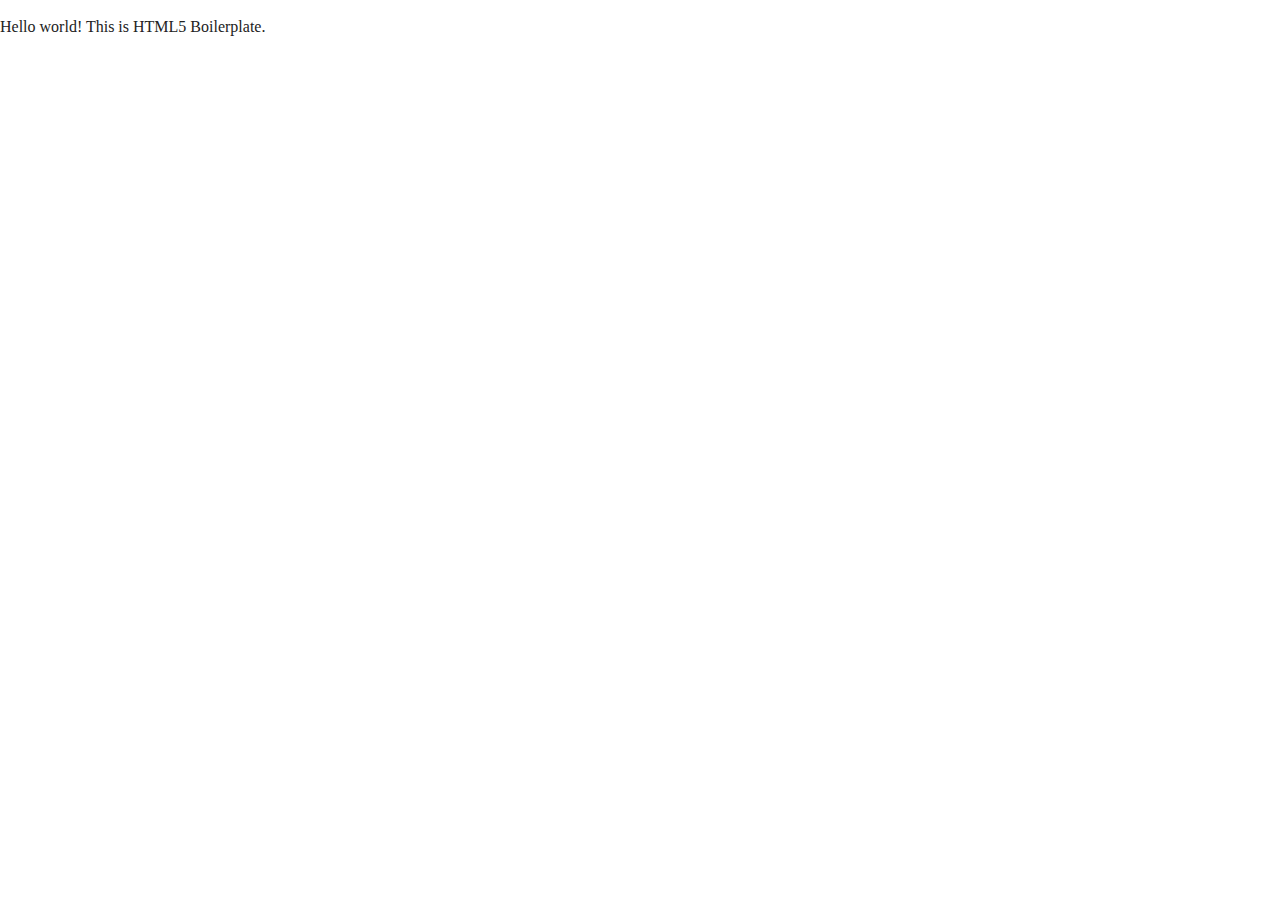
==== index.html @ d96c92e8 "Adding Files" ====
<!doctype html>
<html class="no-js" lang="">

<head>
  <meta charset="utf-8">
  <meta http-equiv="x-ua-compatible" content="ie=edge">
  <title></title>
  <meta name="description" content="">
  <meta name="viewport" content="width=device-width, initial-scale=1, shrink-to-fit=no">

  <link rel="manifest" href="site.webmanifest">
  <link rel="apple-touch-icon" href="icon.png">
  <!-- Place favicon.ico in the root directory -->

  <link rel="stylesheet" href="css/normalize.css">
  <link rel="stylesheet" href="css/main.css">
</head>

<body>
  <!--[if lte IE 9]>
    <p class="browserupgrade">You are using an <strong>outdated</strong> browser. Please <a href="https://browsehappy.com/">upgrade your browser</a> to improve your experience and security.</p>
  <![endif]-->

  <!-- Add your site or application content here -->
  <p>Hello world! This is HTML5 Boilerplate.</p>
  <script src="js/vendor/modernizr-3.6.0.min.js"></script>
  <script src="https://code.jquery.com/jquery-3.3.1.min.js" integrity="sha256-FgpCb/KJQlLNfOu91ta32o/NMZxltwRo8QtmkMRdAu8=" crossorigin="anonymous"></script>
  <script>window.jQuery || document.write('<script src="js/vendor/jquery-3.3.1.min.js"><\/script>')</script>
  <script src="js/plugins.js"></script>
  <script src="js/main.js"></script>

  <!-- Google Analytics: change UA-XXXXX-Y to be your site's ID. -->
  <script>
    window.ga = function () { ga.q.push(arguments) }; ga.q = []; ga.l = +new Date;
    ga('create', 'UA-XXXXX-Y', 'auto'); ga('send', 'pageview')
  </script>
  <script src="https://www.google-analytics.com/analytics.js" async defer></script>
</body>

</html>
---- css/main.css ----
/*! HTML5 Boilerplate v6.1.0 | MIT License | https://html5boilerplate.com/ */

/*
 * What follows is the result of much research on cross-browser styling.
 * Credit left inline and big thanks to Nicolas Gallagher, Jonathan Neal,
 * Kroc Camen, and the H5BP dev community and team.
 */

/* ==========================================================================
   Base styles: opinionated defaults
   ========================================================================== */

html {
    color: #222;
    font-size: 1em;
    line-height: 1.4;
}

/*
 * Remove text-shadow in selection highlight:
 * https://twitter.com/miketaylr/status/12228805301
 *
 * Vendor-prefixed and regular ::selection selectors cannot be combined:
 * https://stackoverflow.com/a/16982510/7133471
 *
 * Customize the background color to match your design.
 */

::-moz-selection {
    background: #b3d4fc;
    text-shadow: none;
}

::selection {
    background: #b3d4fc;
    text-shadow: none;
}

/*
 * A better looking default horizontal rule
 */

hr {
    display: block;
    height: 1px;
    border: 0;
    border-top: 1px solid #ccc;
    margin: 1em 0;
    padding: 0;
}

/*
 * Remove the gap between audio, canvas, iframes,
 * images, videos and the bottom of their containers:
 * https://github.com/h5bp/html5-boilerplate/issues/440
 */

audio,
canvas,
iframe,
img,
svg,
video {
    vertical-align: middle;
}

/*
 * Remove default fieldset styles.
 */

fieldset {
    border: 0;
    margin: 0;
    padding: 0;
}

/*
 * Allow only vertical resizing of textareas.
 */

textarea {
    resize: vertical;
}

/* ==========================================================================
   Browser Upgrade Prompt
   ========================================================================== */

.browserupgrade {
    margin: 0.2em 0;
    background: #ccc;
    color: #000;
    padding: 0.2em 0;
}

/* ==========================================================================
   Author's custom styles
   ========================================================================== */

















/* ==========================================================================
   Helper classes
   ========================================================================== */

/*
 * Hide visually and from screen readers
 */

.hidden {
    display: none !important;
}

/*
 * Hide only visually, but have it available for screen readers:
 * https://snook.ca/archives/html_and_css/hiding-content-for-accessibility
 *
 * 1. For long content, line feeds are not interpreted as spaces and small width
 *    causes content to wrap 1 word per line:
 *    https://medium.com/@jessebeach/beware-smushed-off-screen-accessible-text-5952a4c2cbfe
 */

.visuallyhidden {
    border: 0;
    clip: rect(0 0 0 0);
    height: 1px;
    margin: -1px;
    overflow: hidden;
    padding: 0;
    position: absolute;
    width: 1px;
    white-space: nowrap; /* 1 */
}

/*
 * Extends the .visuallyhidden class to allow the element
 * to be focusable when navigated to via the keyboard:
 * https://www.drupal.org/node/897638
 */

.visuallyhidden.focusable:active,
.visuallyhidden.focusable:focus {
    clip: auto;
    height: auto;
    margin: 0;
    overflow: visible;
    position: static;
    width: auto;
    white-space: inherit;
}

/*
 * Hide visually and from screen readers, but maintain layout
 */

.invisible {
    visibility: hidden;
}

/*
 * Clearfix: contain floats
 *
 * For modern browsers
 * 1. The space content is one way to avoid an Opera bug when the
 *    `contenteditable` attribute is included anywhere else in the document.
 *    Otherwise it causes space to appear at the top and bottom of elements
 *    that receive the `clearfix` class.
 * 2. The use of `table` rather than `block` is only necessary if using
 *    `:before` to contain the top-margins of child elements.
 */

.clearfix:before,
.clearfix:after {
    content: " "; /* 1 */
    display: table; /* 2 */
}

.clearfix:after {
    clear: both;
}

/* ==========================================================================
   EXAMPLE Media Queries for Responsive Design.
   These examples override the primary ('mobile first') styles.
   Modify as content requires.
   ========================================================================== */

@media only screen and (min-width: 35em) {
    /* Style adjustments for viewports that meet the condition */
}

@media print,
       (-webkit-min-device-pixel-ratio: 1.25),
       (min-resolution: 1.25dppx),
       (min-resolution: 120dpi) {
    /* Style adjustments for high resolution devices */
}

/* ==========================================================================
   Print styles.
   Inlined to avoid the additional HTTP request:
   https://www.phpied.com/delay-loading-your-print-css/
   ========================================================================== */

@media print {
    *,
    *:before,
    *:after {
        background: transparent !important;
        color: #000 !important; /* Black prints faster */
        -webkit-box-shadow: none !important;
        box-shadow: none !important;
        text-shadow: none !important;
    }

    a,
    a:visited {
        text-decoration: underline;
    }

    a[href]:after {
        content: " (" attr(href) ")";
    }

    abbr[title]:after {
        content: " (" attr(title) ")";
    }

    /*
     * Don't show links that are fragment identifiers,
     * or use the `javascript:` pseudo protocol
     */

    a[href^="#"]:after,
    a[href^="javascript:"]:after {
        content: "";
    }

    pre {
        white-space: pre-wrap !important;
    }
    pre,
    blockquote {
        border: 1px solid #999;
        page-break-inside: avoid;
    }

    /*
     * Printing Tables:
     * http://css-discuss.incutio.com/wiki/Printing_Tables
     */

    thead {
        display: table-header-group;
    }

    tr,
    img {
        page-break-inside: avoid;
    }

    p,
    h2,
    h3 {
        orphans: 3;
        widows: 3;
    }

    h2,
    h3 {
        page-break-after: avoid;
    }
}
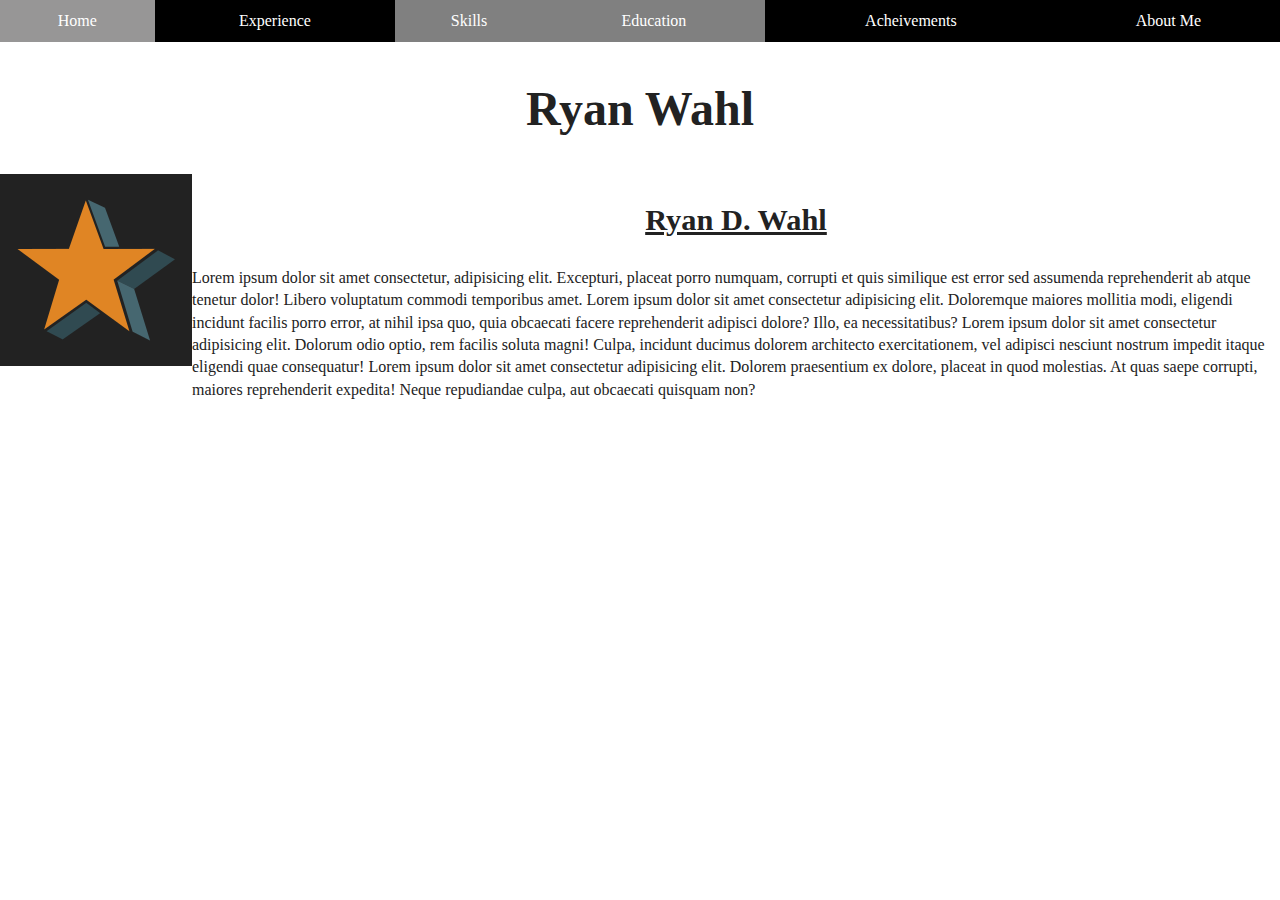
==== commit 72b8ca9b: "Add Content" ====
--- a/index.html
+++ b/index.html
@@ -12,8 +12,9 @@
   <link rel="apple-touch-icon" href="icon.png">
   <!-- Place favicon.ico in the root directory -->
 
-  <link rel="stylesheet" href="css/normalize.css">
-  <link rel="stylesheet" href="css/main.css">
+  <link rel="stylesheet" href="css/normalize.css" />
+  <link rel="stylesheet" href="css/main.css" />
+  <link rel="stylesheet" href="css/styles.css" />
 </head>
 
 <body>
@@ -22,19 +23,54 @@
   <![endif]-->
 
   <!-- Add your site or application content here -->
-  <p>Hello world! This is HTML5 Boilerplate.</p>
+  <header>
+    <nav>
+      <ul>
+        <li><a href="index.html" class="active">Home</a></li>
+        <li><a href="">Experience</a></li>
+        <li><a href="skills.html">Skills</a></li>
+        <li><a href="education.html">Education</a></li>
+        <li><a href="">Acheivements</a></li>
+        <li><a href="">About Me</a></li>
+      </ul>
+    </nav>
+    <section>
+      <h1>Ryan Wahl</h1>
+      <img src="icon.png" alt="" />
+    </section>
+  </header>
+  <section id="info">
+    <h2>Ryan D. Wahl</h2>
+    <p>Lorem ipsum dolor sit amet consectetur, adipisicing elit. Excepturi, placeat porro numquam, corrupti et quis
+      similique est error sed assumenda reprehenderit ab atque tenetur dolor! Libero voluptatum commodi temporibus
+      amet. Lorem ipsum dolor sit amet consectetur adipisicing elit. Doloremque maiores mollitia modi, eligendi
+      incidunt facilis porro error, at nihil ipsa quo, quia obcaecati facere reprehenderit adipisci dolore? Illo, ea
+      necessitatibus? Lorem ipsum dolor sit amet consectetur adipisicing elit. Dolorum odio optio, rem facilis soluta
+      magni! Culpa, incidunt ducimus dolorem architecto exercitationem, vel adipisci nesciunt nostrum impedit itaque
+      eligendi quae consequatur! Lorem ipsum dolor sit amet consectetur adipisicing elit. Dolorem praesentium ex
+      dolore, placeat in quod molestias. At quas saepe corrupti, maiores reprehenderit expedita! Neque repudiandae
+      culpa, aut obcaecati quisquam non?</p>
+  </section>
   <script src="js/vendor/modernizr-3.6.0.min.js"></script>
-  <script src="https://code.jquery.com/jquery-3.3.1.min.js" integrity="sha256-FgpCb/KJQlLNfOu91ta32o/NMZxltwRo8QtmkMRdAu8=" crossorigin="anonymous"></script>
-  <script>window.jQuery || document.write('<script src="js/vendor/jquery-3.3.1.min.js"><\/script>')</script>
+  <script src="https://code.jquery.com/jquery-3.3.1.min.js" integrity="sha256-FgpCb/KJQlLNfOu91ta32o/NMZxltwRo8QtmkMRdAu8="
+    crossorigin="anonymous"></script>
+  <script>
+    window.jQuery || document.write('<script src="js/vendor/jquery-3.3.1.min.js"><\/script>')
+  </script>
   <script src="js/plugins.js"></script>
   <script src="js/main.js"></script>
 
   <!-- Google Analytics: change UA-XXXXX-Y to be your site's ID. -->
   <script>
-    window.ga = function () { ga.q.push(arguments) }; ga.q = []; ga.l = +new Date;
-    ga('create', 'UA-XXXXX-Y', 'auto'); ga('send', 'pageview')
+    window.ga = function () {
+      ga.q.push(arguments)
+    };
+    ga.q = [];
+    ga.l = +new Date;
+    ga('create', 'UA-XXXXX-Y', 'auto');
+    ga('send', 'pageview')
   </script>
   <script src="https://www.google-analytics.com/analytics.js" async defer></script>
 </body>
 
-</html>
+</html>--- a/css/styles.css
+++ b/css/styles.css
@@ -0,0 +1,91 @@
+/*
+    Styles the site.
+    Author: Ryan Wahl
+    Date: 9/21/18
+*/
+/* Formatting the page layout */
+header>nav {
+    display: table;
+    width: 100%;
+}
+
+header>nav a {
+    padding: 10px;
+    text-decoration: none;
+}
+
+nav>ul {
+    display: table-row;
+}
+
+nav>ul>li {
+    display: table-cell;
+    text-align: center;
+}
+
+nav>ul>li>a {
+    display: block;
+}
+
+img {
+    float: left;
+}
+
+section#info {
+    float: right;
+    width: 85%;
+}
+
+section#info h2 {
+    text-align: center;
+    text-decoration: center;
+    text-decoration: underline;
+    font-size: 1.9em;
+}
+
+/* 
+    All of the link colors.
+*/
+
+header>nav a:visited,
+header>nav a:link {
+    background-color: black;
+    color: white;
+}
+
+header>nav a:visited.active,
+header>nav a:link.active {
+    background-color: rgb(151, 150, 150);
+    color: white;
+}
+
+header>nav a:hover,
+header>nav a:link {
+    background-color: gray;
+    color: white;
+}
+
+h1 {
+    text-align: center;
+    font-size: 3em;
+}
+
+section#skills {
+    float: right;
+    width: 75%;
+}
+
+section#skills li>ul>li {
+    border: 1px solid black;
+    list-style-type: none;
+    margin-right: 10em;
+    padding: 10px;
+    font-size: 1.5em;
+}
+
+section#skills li>ul>li>section {
+    width: 100%;
+    background-color: lightblue;
+    display: inline-block;
+    text-align: center;
+}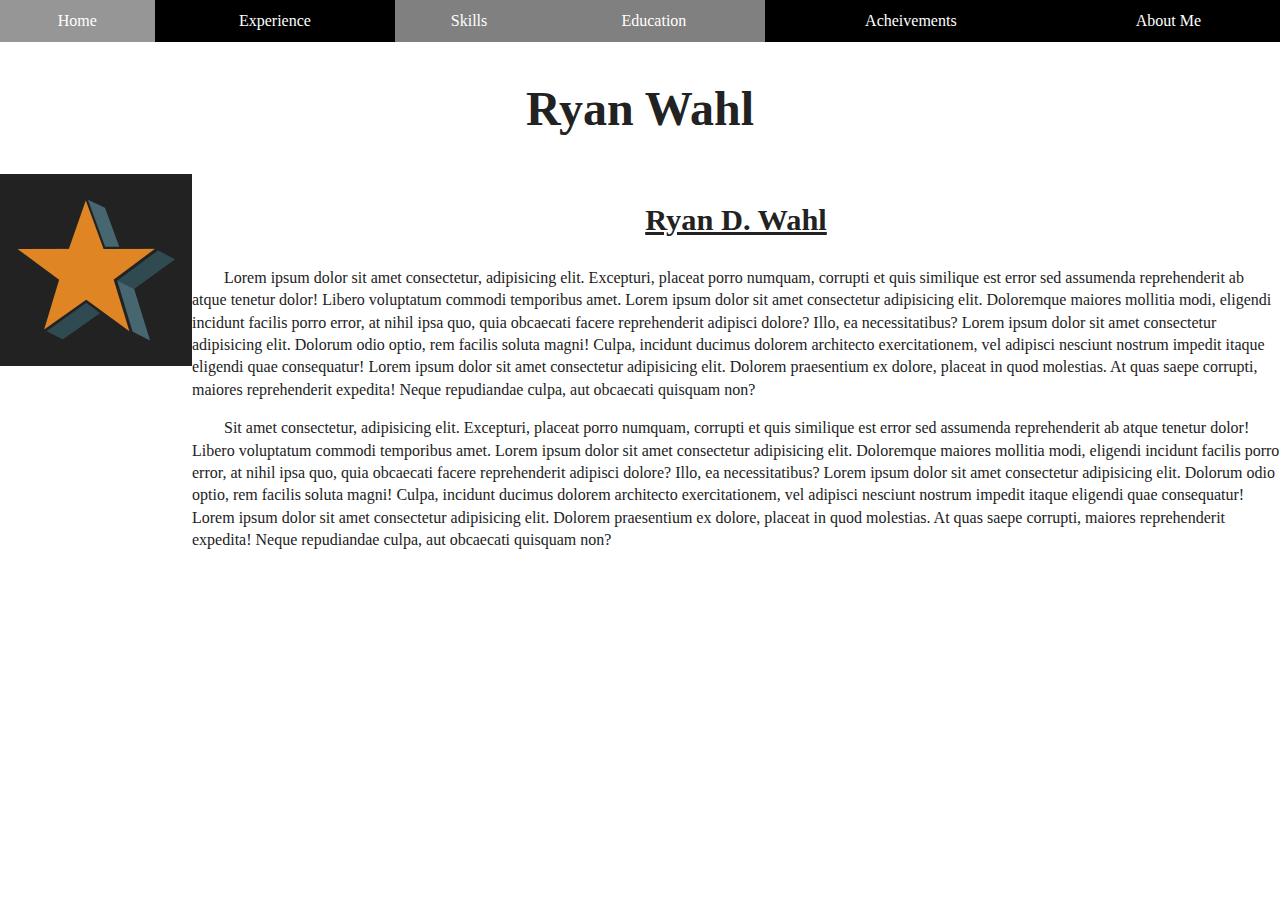
==== commit ebb25752: "Added more content" ====
--- a/index.html
+++ b/index.html
@@ -50,6 +50,16 @@
       eligendi quae consequatur! Lorem ipsum dolor sit amet consectetur adipisicing elit. Dolorem praesentium ex
       dolore, placeat in quod molestias. At quas saepe corrupti, maiores reprehenderit expedita! Neque repudiandae
       culpa, aut obcaecati quisquam non?</p>
+
+    <p>Sit amet consectetur, adipisicing elit. Excepturi, placeat porro numquam, corrupti et quis
+      similique est error sed assumenda reprehenderit ab atque tenetur dolor! Libero voluptatum commodi temporibus
+      amet. Lorem ipsum dolor sit amet consectetur adipisicing elit. Doloremque maiores mollitia modi, eligendi
+      incidunt facilis porro error, at nihil ipsa quo, quia obcaecati facere reprehenderit adipisci dolore? Illo, ea
+      necessitatibus? Lorem ipsum dolor sit amet consectetur adipisicing elit. Dolorum odio optio, rem facilis soluta
+      magni! Culpa, incidunt ducimus dolorem architecto exercitationem, vel adipisci nesciunt nostrum impedit itaque
+      eligendi quae consequatur! Lorem ipsum dolor sit amet consectetur adipisicing elit. Dolorem praesentium ex
+      dolore, placeat in quod molestias. At quas saepe corrupti, maiores reprehenderit expedita! Neque repudiandae
+      culpa, aut obcaecati quisquam non?</p>
   </section>
   <script src="js/vendor/modernizr-3.6.0.min.js"></script>
   <script src="https://code.jquery.com/jquery-3.3.1.min.js" integrity="sha256-FgpCb/KJQlLNfOu91ta32o/NMZxltwRo8QtmkMRdAu8="
--- a/css/styles.css
+++ b/css/styles.css
@@ -38,9 +38,27 @@
 
 section#info h2 {
     text-align: center;
-    text-decoration: center;
     text-decoration: underline;
     font-size: 1.9em;
+}
+
+section#info h3 {
+    text-align: center;
+    font-size: 1.6em;
+}
+
+section#info p {
+    text-indent: 2em;
+}
+
+section#info ul {
+    text-align: center;
+    list-style-type: none;
+}
+
+section#info li::before {
+    content: '\2219';
+    font-size: 2em;
 }
 
 /* 
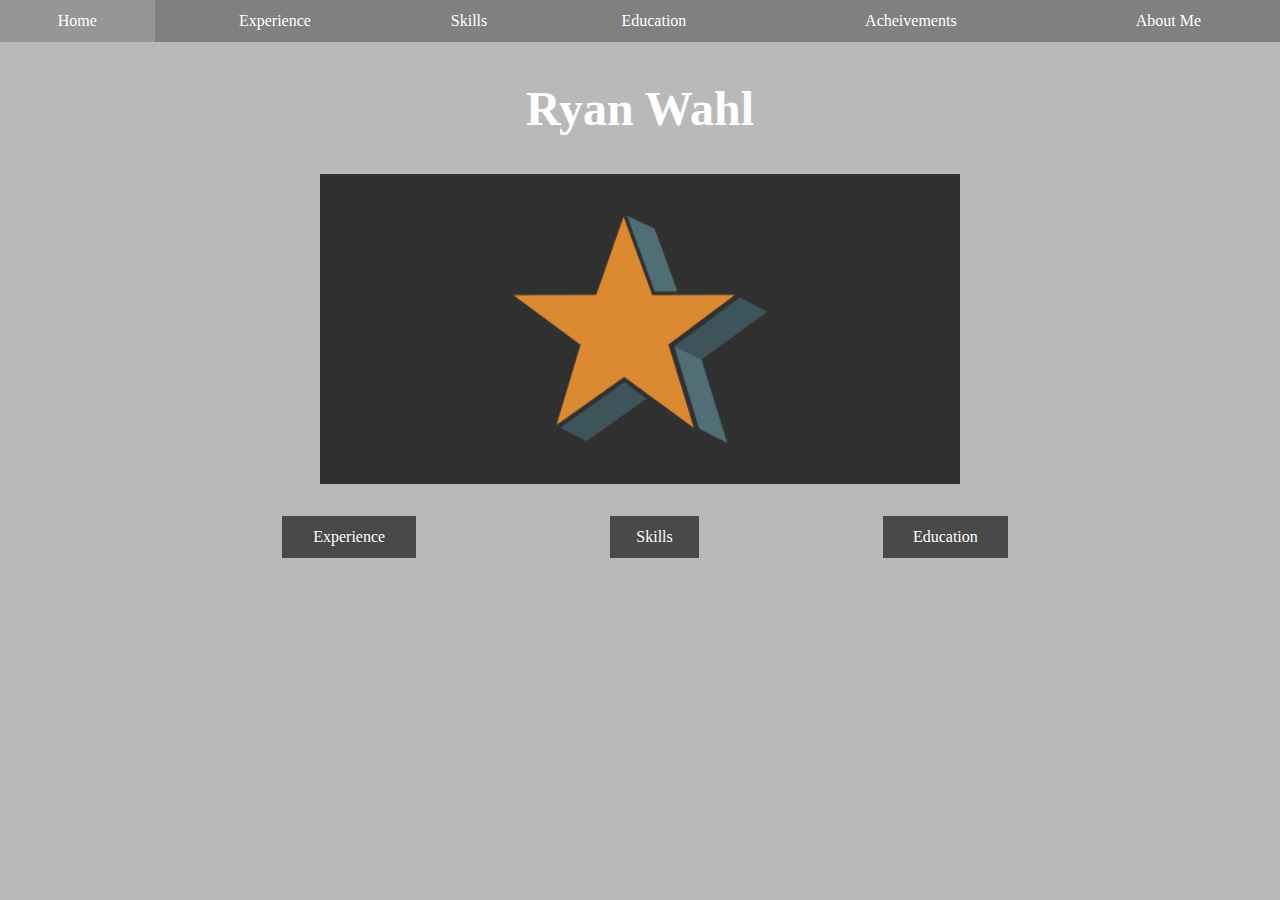
==== commit 0188246e: "Improved Education and fixed footer" ====
--- a/index.html
+++ b/index.html
@@ -1,10 +1,10 @@
-<!doctype html>
+<!DOCTYPE html>
 <html class="no-js" lang="">
 
 <head>
   <meta charset="utf-8">
   <meta http-equiv="x-ua-compatible" content="ie=edge">
-  <title></title>
+  <title>Ryan Wahl Portfolio</title>
   <meta name="description" content="">
   <meta name="viewport" content="width=device-width, initial-scale=1, shrink-to-fit=no">
 
@@ -15,52 +15,47 @@
   <link rel="stylesheet" href="css/normalize.css" />
   <link rel="stylesheet" href="css/main.css" />
   <link rel="stylesheet" href="css/styles.css" />
+  <link rel="stylesheet" href="css/index.css">
 </head>
 
 <body>
-  <!--[if lte IE 9]>
-    <p class="browserupgrade">You are using an <strong>outdated</strong> browser. Please <a href="https://browsehappy.com/">upgrade your browser</a> to improve your experience and security.</p>
-  <![endif]-->
 
-  <!-- Add your site or application content here -->
   <header>
     <nav>
       <ul>
         <li><a href="index.html" class="active">Home</a></li>
-        <li><a href="">Experience</a></li>
+        <li><a href="experience.html">Experience</a></li>
         <li><a href="skills.html">Skills</a></li>
         <li><a href="education.html">Education</a></li>
-        <li><a href="">Acheivements</a></li>
-        <li><a href="">About Me</a></li>
+        <li><a href="acheivements.html">Acheivements</a></li>
+        <li><a href="aboutme.html">About Me</a></li>
       </ul>
     </nav>
-    <section>
-      <h1>Ryan Wahl</h1>
-      <img src="icon.png" alt="" />
-    </section>
   </header>
-  <section id="info">
-    <h2>Ryan D. Wahl</h2>
-    <p>Lorem ipsum dolor sit amet consectetur, adipisicing elit. Excepturi, placeat porro numquam, corrupti et quis
-      similique est error sed assumenda reprehenderit ab atque tenetur dolor! Libero voluptatum commodi temporibus
-      amet. Lorem ipsum dolor sit amet consectetur adipisicing elit. Doloremque maiores mollitia modi, eligendi
-      incidunt facilis porro error, at nihil ipsa quo, quia obcaecati facere reprehenderit adipisci dolore? Illo, ea
-      necessitatibus? Lorem ipsum dolor sit amet consectetur adipisicing elit. Dolorum odio optio, rem facilis soluta
-      magni! Culpa, incidunt ducimus dolorem architecto exercitationem, vel adipisci nesciunt nostrum impedit itaque
-      eligendi quae consequatur! Lorem ipsum dolor sit amet consectetur adipisicing elit. Dolorem praesentium ex
-      dolore, placeat in quod molestias. At quas saepe corrupti, maiores reprehenderit expedita! Neque repudiandae
-      culpa, aut obcaecati quisquam non?</p>
 
-    <p>Sit amet consectetur, adipisicing elit. Excepturi, placeat porro numquam, corrupti et quis
-      similique est error sed assumenda reprehenderit ab atque tenetur dolor! Libero voluptatum commodi temporibus
-      amet. Lorem ipsum dolor sit amet consectetur adipisicing elit. Doloremque maiores mollitia modi, eligendi
-      incidunt facilis porro error, at nihil ipsa quo, quia obcaecati facere reprehenderit adipisci dolore? Illo, ea
-      necessitatibus? Lorem ipsum dolor sit amet consectetur adipisicing elit. Dolorum odio optio, rem facilis soluta
-      magni! Culpa, incidunt ducimus dolorem architecto exercitationem, vel adipisci nesciunt nostrum impedit itaque
-      eligendi quae consequatur! Lorem ipsum dolor sit amet consectetur adipisicing elit. Dolorem praesentium ex
-      dolore, placeat in quod molestias. At quas saepe corrupti, maiores reprehenderit expedita! Neque repudiandae
-      culpa, aut obcaecati quisquam non?</p>
+  <section class="index">
+    <h1>Ryan Wahl</h1>
+    <!-- The figure allows me the center the image easily. -->
+    <figure>
+      <!-- Placeholder image. -->
+      <img src="tile-wide.png" alt="Some image of me" />
+    </figure>
+    <!-- This is not meant to show up. It is meant to be an error. -->
+    <nav>
+      <ul>
+        <li>
+          <a href="experience.html">Experience</a>
+        </li>
+        <li>
+          <a href="skills.html">Skills</a>
+        </li>
+        <li>
+          <a href="education.html">Education</a>
+        </li>
+      </ul>
+    </nav>
   </section>
+
   <script src="js/vendor/modernizr-3.6.0.min.js"></script>
   <script src="https://code.jquery.com/jquery-3.3.1.min.js" integrity="sha256-FgpCb/KJQlLNfOu91ta32o/NMZxltwRo8QtmkMRdAu8="
     crossorigin="anonymous"></script>
--- a/css/styles.css
+++ b/css/styles.css
@@ -4,6 +4,11 @@
     Date: 9/21/18
 */
 /* Formatting the page layout */
+
+body {
+    min-width: 720px;
+}
+
 header>nav {
     display: table;
     width: 100%;
@@ -25,10 +30,6 @@
 
 nav>ul>li>a {
     display: block;
-}
-
-img {
-    float: left;
 }
 
 section#info {
--- a/css/index.css
+++ b/css/index.css
@@ -0,0 +1,66 @@
+/*
+    Css page for the index.html
+*/
+
+html {
+    background-color: rgba(128, 128, 128, 0.548);
+}
+
+section>nav {
+    display: table;
+    width: 75%;
+    margin: auto;
+    margin-top: 2em;
+}
+
+section>nav a {
+    padding: 10px;
+    text-decoration: none;
+    background-color: rgb(73, 73, 73);
+    width: 30%;
+    margin: auto;
+    color: white;
+}
+
+figure {
+    display: block;
+    width: 50%;
+    margin-left: auto;
+    margin-right: auto;
+}
+
+figure img {
+    width: 100%;
+    opacity: 0.9;
+}
+
+html,
+body,
+section {
+    width: 100%;
+}
+
+section>nav a:hover {
+    background-color: rgb(95, 94, 94);
+}
+
+section>ul {
+    display: table-row;
+}
+
+section>ul>li {
+    display: table-cell;
+    text-align: center;
+}
+
+section>ul>li>a {
+    display: block;
+}
+
+section>p {
+    text-align: center;
+}
+
+h1 {
+    color: white;
+}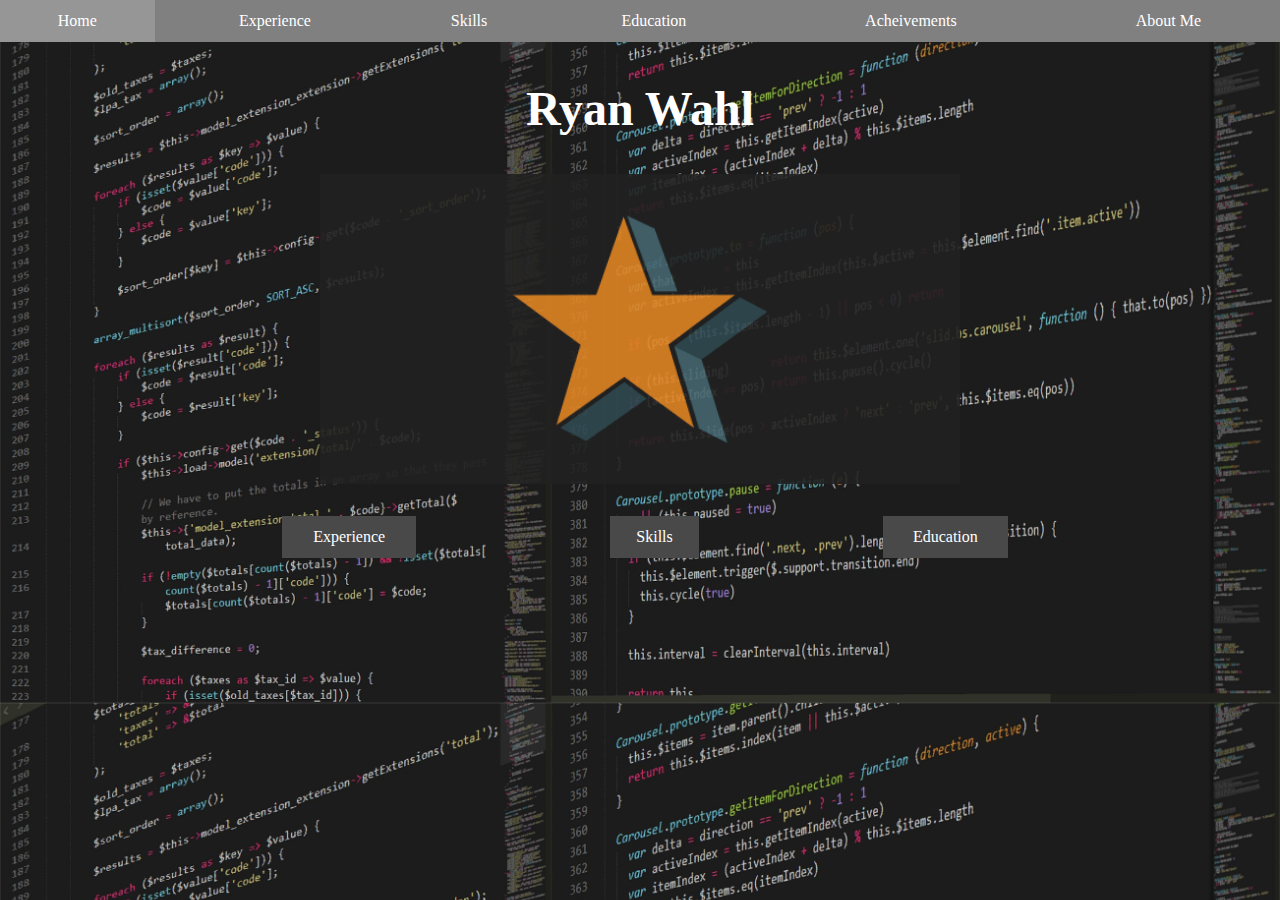
==== commit 822fe090: "Updated Code" ====
--- a/index.html
+++ b/index.html
@@ -2,6 +2,16 @@
 <html class="no-js" lang="">
 
 <head>
+
+  <!-- 
+    File: index.html
+    CSS Files: normalize, main, styles (Generic Site), index (Special CSS file).
+    Author: Ryan Wahl
+    Date: 11.13.18
+
+    This is the primary page of the site. This links to all of the other pages.
+   -->
+
   <meta charset="utf-8">
   <meta http-equiv="x-ua-compatible" content="ie=edge">
   <title>Ryan Wahl Portfolio</title>
@@ -19,7 +29,7 @@
 </head>
 
 <body>
-
+  <!-- Navigation Bar Code -->
   <header>
     <nav>
       <ul>
@@ -33,6 +43,7 @@
     </nav>
   </header>
 
+  <!-- Class of index to keep un-affected by generic styles -->
   <section class="index">
     <h1>Ryan Wahl</h1>
     <!-- The figure allows me the center the image easily. -->
@@ -40,7 +51,8 @@
       <!-- Placeholder image. -->
       <img src="tile-wide.png" alt="Some image of me" />
     </figure>
-    <!-- This is not meant to show up. It is meant to be an error. -->
+
+    <!-- These are the gray buttons at the bottom of the image.  -->
     <nav>
       <ul>
         <li>
@@ -55,6 +67,11 @@
       </ul>
     </nav>
   </section>
+  <!-- 
+
+    Java Script Section
+
+   -->
 
   <script src="js/vendor/modernizr-3.6.0.min.js"></script>
   <script src="https://code.jquery.com/jquery-3.3.1.min.js" integrity="sha256-FgpCb/KJQlLNfOu91ta32o/NMZxltwRo8QtmkMRdAu8="
@@ -63,7 +80,6 @@
     window.jQuery || document.write('<script src="js/vendor/jquery-3.3.1.min.js"><\/script>')
   </script>
   <script src="js/plugins.js"></script>
-  <script src="js/main.js"></script>
 
   <!-- Google Analytics: change UA-XXXXX-Y to be your site's ID. -->
   <script>
@@ -76,6 +92,11 @@
     ga('send', 'pageview')
   </script>
   <script src="https://www.google-analytics.com/analytics.js" async defer></script>
+  <!-- 
+
+    End of Java Script Section
+
+   -->
 </body>
 
 </html>--- a/css/styles.css
+++ b/css/styles.css
@@ -1,36 +1,25 @@
+@charset "utf-8";
 /*
-    Styles the site.
+    Generic Style rules that would apply to the entire site.
     Author: Ryan Wahl
-    Date: 9/21/18
+    Date: 9.21.18
+    Pages Useb By: All
 */
+
 /* Formatting the page layout */
 
 body {
-    min-width: 720px;
+    /* min-width: 720px; */
 }
 
-header>nav {
-    display: table;
-    width: 100%;
-}
+/* Top Naviagtion Bar Styles */
 
-header>nav a {
-    padding: 10px;
-    text-decoration: none;
-}
 
-nav>ul {
-    display: table-row;
-}
 
-nav>ul>li {
-    display: table-cell;
-    text-align: center;
-}
-
-nav>ul>li>a {
-    display: block;
-}
+/* 
+    Info Section Layout 
+    DEPRICATED - to be removed.   
+*/
 
 section#info {
     float: right;
@@ -89,6 +78,11 @@
     font-size: 3em;
 }
 
+/* 
+    Section with in id of skills 
+    DEPRECATED - To be removed.
+*/
+
 section#skills {
     float: right;
     width: 75%;
@@ -107,4 +101,73 @@
     background-color: lightblue;
     display: inline-block;
     text-align: center;
+}
+
+/* Generic Image Styles */
+.img-center {
+    display: block;
+    margin: auto;
+}
+
+/* Media styles */
+
+@media only screen and (max-width: 480px) {
+    header>nav {
+        width: 100%;
+    }
+
+    header>nav a {
+        text-decoration: none;
+    }
+
+    header nav ul {
+        display: flex;
+        flex-flow: column nowrap;
+        list-style-type: none;
+        width: 100%;
+        padding: 0;
+        display: grid;
+        grid-template-rows: auto auto auto auto auto auto;
+        grid-template-columns: auto;
+        margin: 0;
+    }
+
+    header nav li,
+    header nav a {
+        text-align: center;
+        width: 100%;
+        display: block;
+    }
+
+    header nav a {
+        padding: 5px;
+    }
+
+}
+
+@media only screen and (min-width: 481px) {
+
+    /* Navigation Styles */
+    header>nav {
+        display: table;
+        width: 100%;
+    }
+
+    header>nav a {
+        padding: 10px;
+        text-decoration: none;
+    }
+
+    nav>ul {
+        display: table-row;
+    }
+
+    nav>ul>li {
+        display: table-cell;
+        text-align: center;
+    }
+
+    nav>ul>li>a {
+        display: block;
+    }
 }--- a/css/index.css
+++ b/css/index.css
@@ -1,28 +1,62 @@
+@charset "utf-8";
 /*
-    Css page for the index.html
+   CSS Styles for the index page
+   Page Designed For: index.html
+   Author: Ryan Wahl
+   Date: 11.13.18
 */
 
+/* Html Styles */
 html {
-    background-color: rgba(128, 128, 128, 0.548);
+    /* Sets the background image to the code backing */
+    background: url("../img/code-back.jpg");
+    /* Makes the image repeat */
+    background-repeat: repeat;
+    /* Sets the size to 100% */
+    background-size: 100%;
 }
 
+html,
+body,
+section {
+    /* Sets the width to 100% */
+    width: 100%;
+}
+
+/* Navigation Styles */
 section>nav {
+    /* Sets the display to table */
     display: table;
+    /* It has a width of 75% and is centered. */
     width: 75%;
     margin: auto;
     margin-top: 2em;
 }
 
 section>nav a {
+    /* A padding of 10 around the link */
     padding: 10px;
+    /* Removes the link underlines */
     text-decoration: none;
+    /* Adds the background color */
     background-color: rgb(73, 73, 73);
+    /* Centers the buttons */
     width: 30%;
     margin: auto;
+    /* Sets the text color to white */
     color: white;
 }
 
+section>nav a:hover {
+    background-color: rgb(95, 94, 94);
+}
+
+/* */
+
+/* Figure Image Styles */
+
 figure {
+    /* Centers the image */
     display: block;
     width: 50%;
     margin-left: auto;
@@ -30,37 +64,49 @@
 }
 
 figure img {
+    /* Makes the image semi transparent */
     width: 100%;
     opacity: 0.9;
 }
 
-html,
-body,
-section {
-    width: 100%;
-}
-
-section>nav a:hover {
-    background-color: rgb(95, 94, 94);
-}
-
-section>ul {
-    display: table-row;
-}
-
-section>ul>li {
-    display: table-cell;
-    text-align: center;
-}
-
-section>ul>li>a {
-    display: block;
-}
-
+/* Section Styles */
 section>p {
+    /* Centers the text */
     text-align: center;
 }
 
 h1 {
     color: white;
+}
+
+/* Media Styles */
+
+@media only screen and (max-width: 480px) {
+    body {
+        min-width: 0px;
+        width: 100%;
+    }
+
+    section nav {
+        /* Puts the navigation list at the bottom of the page */
+        display: block;
+        position: absolute;
+        margin: 0;
+        width: 100%;
+        bottom: 0;
+    }
+
+    section nav a {
+        /* Makes the link span across the entire screen */
+        display: block;
+        margin: 0;
+        width: 100%;
+        text-align: center;
+    }
+
+    section nav ul {
+        /* Removes the padding and margin. */
+        margin: 0;
+        padding: 0;
+    }
 }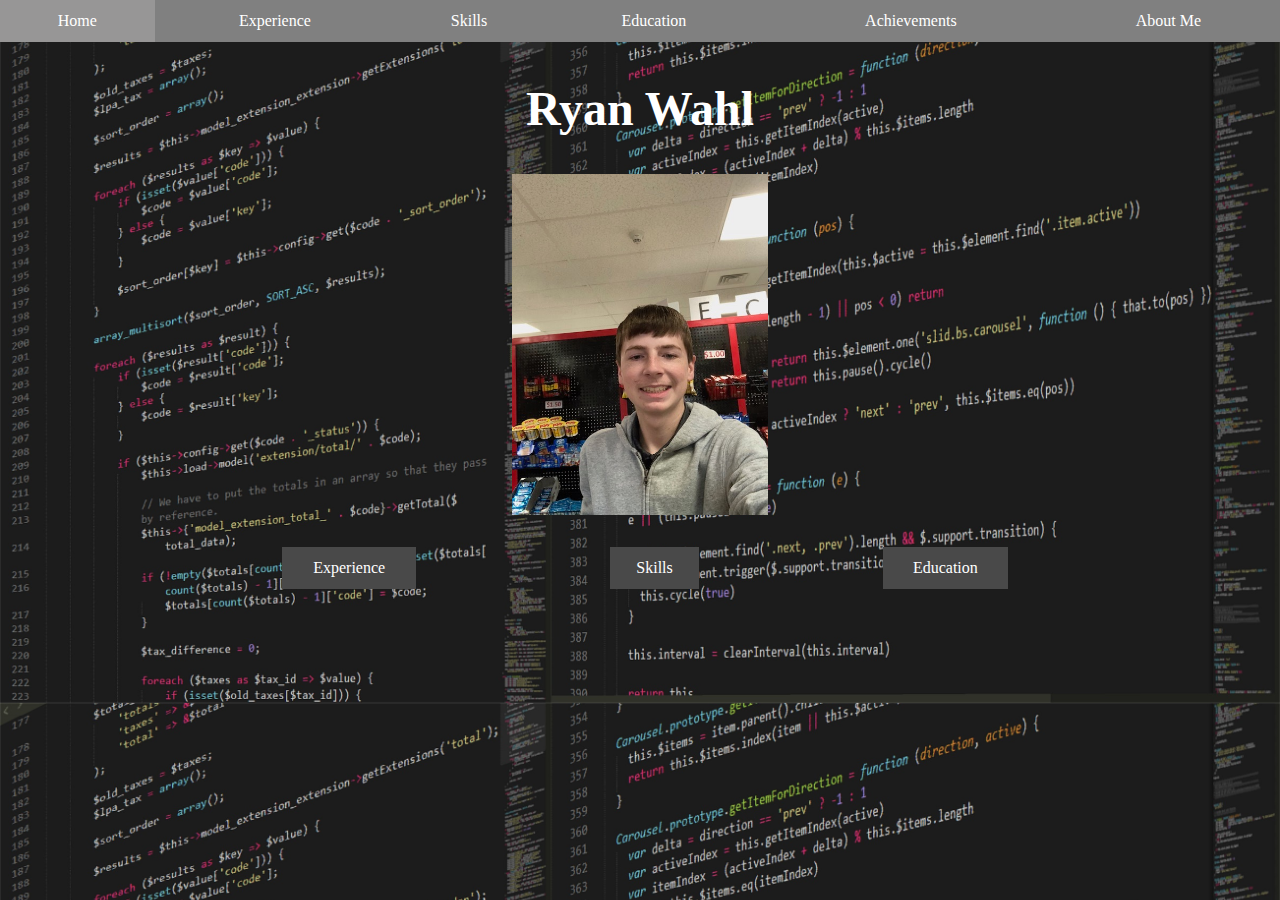
==== commit abb36ef8: "Comments" ====
--- a/index.html
+++ b/index.html
@@ -37,7 +37,7 @@
         <li><a href="experience.html">Experience</a></li>
         <li><a href="skills.html">Skills</a></li>
         <li><a href="education.html">Education</a></li>
-        <li><a href="acheivements.html">Acheivements</a></li>
+        <li><a href="acheivements.html">Achievements</a></li>
         <li><a href="aboutme.html">About Me</a></li>
       </ul>
     </nav>
@@ -49,7 +49,7 @@
     <!-- The figure allows me the center the image easily. -->
     <figure>
       <!-- Placeholder image. -->
-      <img src="tile-wide.png" alt="Some image of me" />
+      <img src="img/img.jpg" alt="Some image of me" />
     </figure>
 
     <!-- These are the gray buttons at the bottom of the image.  -->
--- a/css/styles.css
+++ b/css/styles.css
@@ -3,53 +3,11 @@
     Generic Style rules that would apply to the entire site.
     Author: Ryan Wahl
     Date: 9.21.18
-    Pages Useb By: All
+    Pages Used By: All
 */
-
-/* Formatting the page layout */
-
-body {
-    /* min-width: 720px; */
-}
 
 /* Top Naviagtion Bar Styles */
 
-
-
-/* 
-    Info Section Layout 
-    DEPRICATED - to be removed.   
-*/
-
-section#info {
-    float: right;
-    width: 85%;
-}
-
-section#info h2 {
-    text-align: center;
-    text-decoration: underline;
-    font-size: 1.9em;
-}
-
-section#info h3 {
-    text-align: center;
-    font-size: 1.6em;
-}
-
-section#info p {
-    text-indent: 2em;
-}
-
-section#info ul {
-    text-align: center;
-    list-style-type: none;
-}
-
-section#info li::before {
-    content: '\2219';
-    font-size: 2em;
-}
 
 /* 
     All of the link colors.
@@ -57,18 +15,21 @@
 
 header>nav a:visited,
 header>nav a:link {
+    /* Sets the background color to black and the text color to white. */
     background-color: black;
     color: white;
 }
 
 header>nav a:visited.active,
 header>nav a:link.active {
+    /* Sets the background color to gray and the text color to white */
     background-color: rgb(151, 150, 150);
     color: white;
 }
 
 header>nav a:hover,
 header>nav a:link {
+    /* Sets the background color to gray and the text color to white */
     background-color: gray;
     color: white;
 }
@@ -79,67 +40,57 @@
 }
 
 /* 
-    Section with in id of skills 
-    DEPRECATED - To be removed.
+    Generic Image Styles 
 */
-
-section#skills {
-    float: right;
-    width: 75%;
-}
-
-section#skills li>ul>li {
-    border: 1px solid black;
-    list-style-type: none;
-    margin-right: 10em;
-    padding: 10px;
-    font-size: 1.5em;
-}
-
-section#skills li>ul>li>section {
-    width: 100%;
-    background-color: lightblue;
-    display: inline-block;
-    text-align: center;
-}
-
-/* Generic Image Styles */
 .img-center {
     display: block;
     margin: auto;
 }
 
-/* Media styles */
+/* 
+    Media styles 
+*/
 
 @media only screen and (max-width: 480px) {
+
+    /* Sets the navigation width to 100% so it spans across the entire top. */
     header>nav {
         width: 100%;
     }
 
     header>nav a {
+        /* Removes all of the underlines. */
         text-decoration: none;
     }
 
     header nav ul {
+        /* Sets the display of flex to unordered list */
+        display: -webkit-flex;
         display: flex;
+        /* Sets the flow to column with no wrapping. */
+        -webkit-flex-flow: column nowrap;
         flex-flow: column nowrap;
+        /* Removes the bullet points */
         list-style-type: none;
+        /* Makes the ul span across the screen */
         width: 100%;
+        /* Zero out paddings and margins. */
         padding: 0;
-        display: grid;
-        grid-template-rows: auto auto auto auto auto auto;
-        grid-template-columns: auto;
         margin: 0;
     }
 
     header nav li,
     header nav a {
+        /* Centers the text */
         text-align: center;
+        /* Sets the width to 100% */
         width: 100%;
+        /* Makes the link go from an inline to block. */
         display: block;
     }
 
     header nav a {
+        /* Adds a padding of 5 around the links. */
         padding: 5px;
     }
 
@@ -149,25 +100,32 @@
 
     /* Navigation Styles */
     header>nav {
+        /* Sets the display of the nav to table. */
         display: table;
+        /* Makes the nav bar span across the entire screen. */
         width: 100%;
     }
 
     header>nav a {
+        /* Adds a padding of 10 pixels around the link */
         padding: 10px;
+        /* Removes the underline */
         text-decoration: none;
     }
 
     nav>ul {
+        /* Sets the display to table-row */
         display: table-row;
     }
 
     nav>ul>li {
+        /* Sets the display to table-cell */
         display: table-cell;
         text-align: center;
     }
 
     nav>ul>li>a {
+        /* Sets the display to block. */
         display: block;
     }
 }--- a/css/index.css
+++ b/css/index.css
@@ -58,7 +58,7 @@
 figure {
     /* Centers the image */
     display: block;
-    width: 50%;
+    width: 20%;
     margin-left: auto;
     margin-right: auto;
 }
@@ -66,7 +66,6 @@
 figure img {
     /* Makes the image semi transparent */
     width: 100%;
-    opacity: 0.9;
 }
 
 /* Section Styles */
@@ -102,6 +101,7 @@
         margin: 0;
         width: 100%;
         text-align: center;
+        padding-right: 0;
     }
 
     section nav ul {
